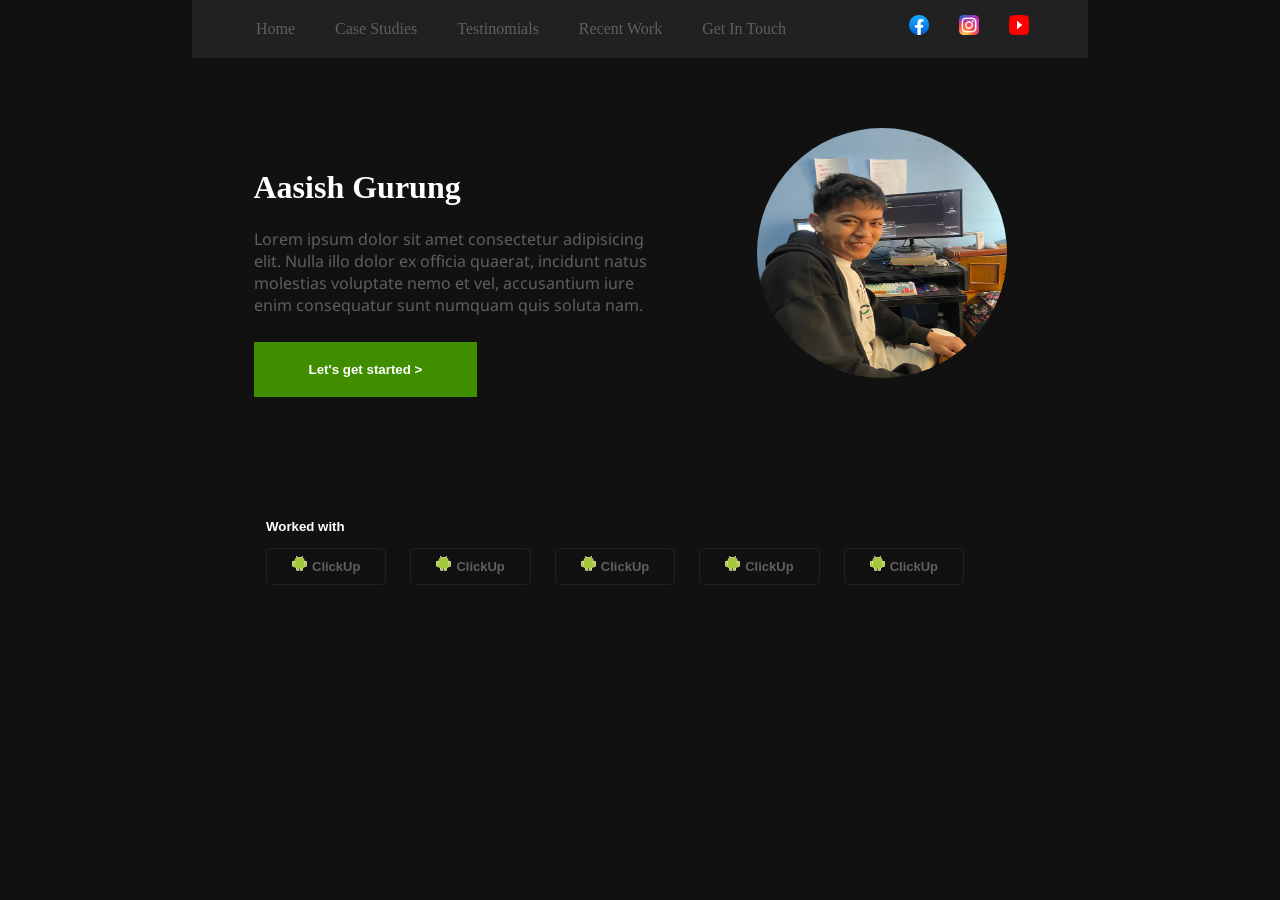
==== index.html @ 5c5aa1d0 "new files mine" ====
<!DOCTYPE html>
<html lang="en">
<head>
    <meta charset="UTF-8">
    <meta name="viewport" content="width=device-width, initial-scale=1.0">
    <link href="style.css" rel="stylesheet">
    <link rel="preconnect" href="https://fonts.googleapis.com">
    <link rel="preconnect" href="https://fonts.gstatic.com" crossorigin>
    <link href="https://fonts.googleapis.com/css2?family=Noto+Sans:ital,wght@0,100..900;1,100..900&display=swap" rel="stylesheet">
    <title>Document</title>
</head>
<body>
    <div class="container">
        <nav>
            <div class="links"> 
                <a href="#">Home</a>
                <a href="#">Case Studies</a>
                <a href="#">Testinomials</a>
                <a href="#">Recent Work</a>
                <a href="#">Get In Touch</a>
            </div>
            <div class="icons">
                <a href=""><img width="20" height="20" src="facebook.png" alt="facebook"></a>
                <a href=""><img width="20" height="20" src="instagram.png" alt="instagram"></a>
                <a href=""><img src="youtube.png" width="20" height="20" alt="youtube"></a>
            </div>
        </nav>
        <div class="user">
            <div class="info">
                <h1>Aasish Gurung</h1>
                <p>Lorem ipsum dolor sit amet consectetur adipisicing elit. Nulla illo dolor ex officia quaerat, incidunt natus molestias voluptate nemo et vel, accusantium iure enim consequatur sunt numquam quis soluta nam.</p>
                <button id="btn">Let's get started ></button>
            </div>
            <div class="profile">
                <img id="user-image" src="profile.jpg" alt="userprofile" width="250" height="250">
            </div>
        </div>
        <div class="partners">
            <h5>Worked with</h5>
            <a href=""><img src="android-robot.png" width="15" height="15" alt="icons">ClickUp</a>
            <a href=""><img src="android-robot.png" width="15" height="15" alt="icons">ClickUp</a>
            <a href=""><img src="android-robot.png" width="15" height="15" alt="icons">ClickUp</a>
            <a href=""><img src="android-robot.png" width="15" height="15" alt="icons">ClickUp</a>
            <a href=""><img src="android-robot.png" width="15" height="15" alt="icons">ClickUp</a>
        </div>
    </div>
    <script src="script.js"></script>
</body>
</html>
---- style.css ----
/* 
    #5f5f5f text in navigation
    #212121 color for navigatioin
*/




body {
    background-color: #111111;
    padding: 0;
    margin: 0;
}


.container {
    background-color: #111111;
    height: 100%;
    margin-top: 0%;
}

nav {
    background-color: #212121;
    max-width: 70%;
    margin-left: 15%;
    display: flex;
    justify-content: space-around;
    margin-top: 0;
}

nav .links {
    display: flex;
    justify-content: space-between;
}

nav .links a{
    font-size:medium;
    text-decoration: none;
    color: #5f5f5f;
    margin: 20px;
}

nav .icons {
    display: flex;

}

nav .icons a {
    margin: 15px;
}

.user  {
    display: flex;
    max-width: 70%;
    margin-left: 15%;
    margin-top: 70px;
    justify-content: space-around;
}

.user .info{
    padding: 20px;
}

.user .info h1{
    color: #ffffff;
}

.user .info p{
    width: 400px;
    color: #5f5f5f;
    font-family:"Noto Sans", sans-serif;
}

.user .info button {
    margin-top: 10px;
    background-color: #418d00;
    border: none;
    padding:20px 55px 20px 55px;
    font-weight: bold;
    color: #ffffff;
}


.profile img {
    border-radius: 50%;
    object-fit: fill;
    margin-right: 40px;
}


.partners {
    max-width: 70%;
    margin-left: 20%;
    padding: 10px;
    margin-top: 70px;
}


.partners h5{
    color: #ffffff;
    font-family:Arial, Helvetica, sans-serif;
}

.partners a{
    margin-right: 20px;
    border: 1px solid #222222 ;
    padding: 10px 25px 10px 25px;
    border-radius: 8%;
    color: #5f5f5f;
    text-decoration: none;
    font-family:sans-serif;
    font-weight:600;
    font-size: small;
}

.partners a img{
    margin-right: 5px;
}
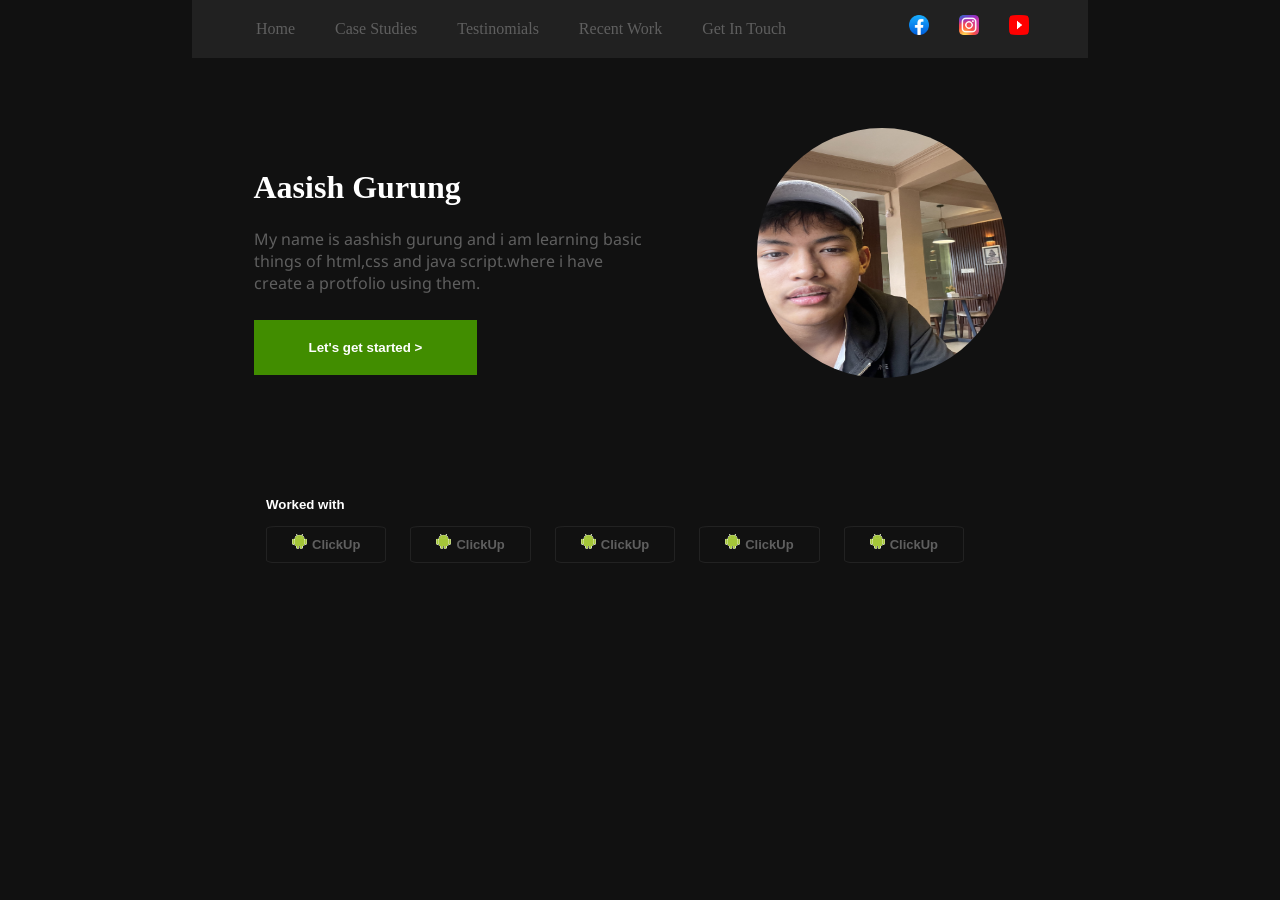
==== commit e73acfa2: "changes on profile" ====
--- a/index.html
+++ b/index.html
@@ -28,11 +28,11 @@
         <div class="user">
             <div class="info">
                 <h1>Aasish Gurung</h1>
-                <p>Lorem ipsum dolor sit amet consectetur adipisicing elit. Nulla illo dolor ex officia quaerat, incidunt natus molestias voluptate nemo et vel, accusantium iure enim consequatur sunt numquam quis soluta nam.</p>
+                <p>My name is aashish gurung and i am learning basic things of html,css and java script.where i have create a protfolio using them.</p>
                 <button id="btn">Let's get started ></button>
             </div>
             <div class="profile">
-                <img id="user-image" src="profile.jpg" alt="userprofile" width="250" height="250">
+                <img id="user-image" src="aish.jpg" alt="userprofile" width="250" height="250">
             </div>
         </div>
         <div class="partners">
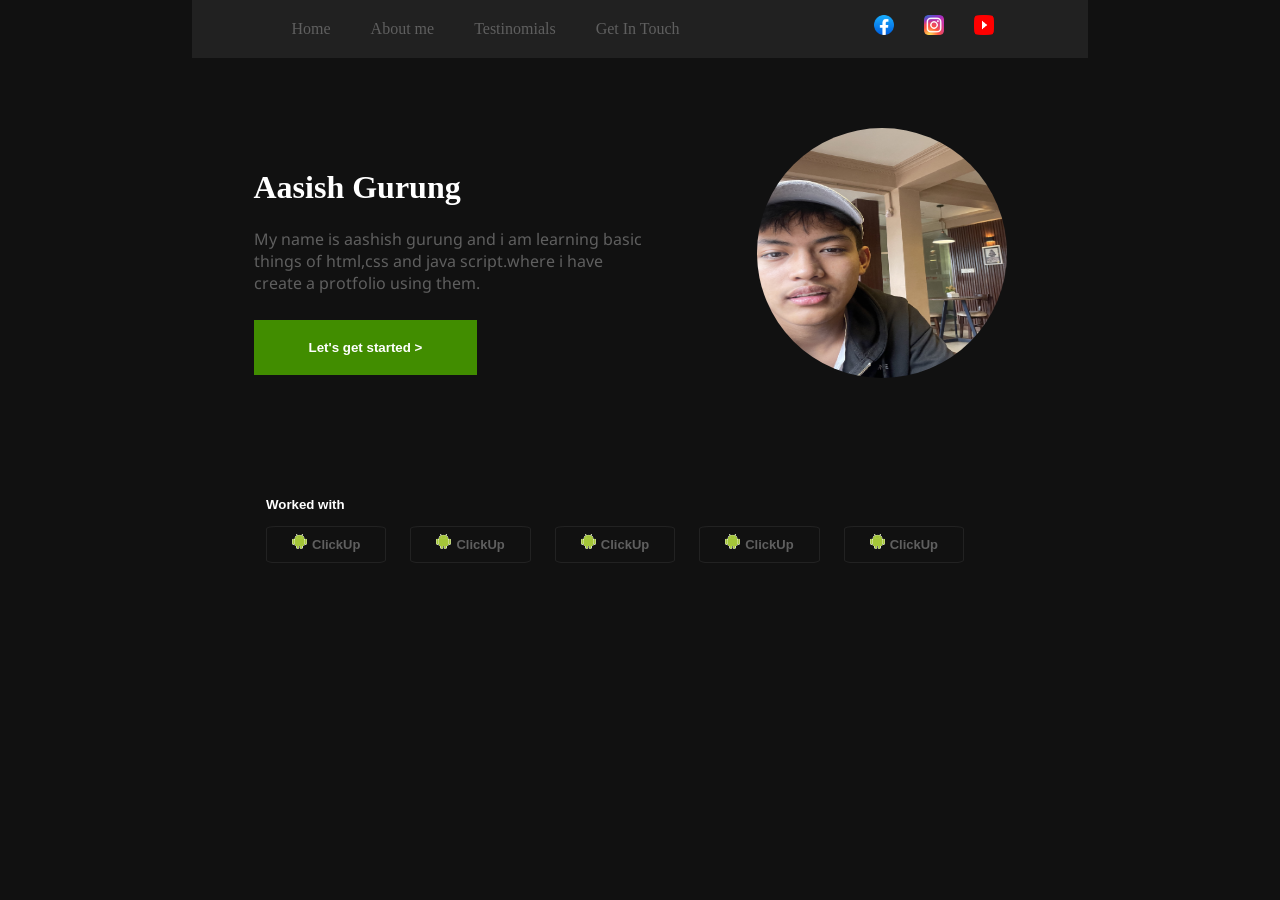
==== commit 7cc7f937: "responsive nav" ====
--- a/index.html
+++ b/index.html
@@ -13,16 +13,26 @@
     <div class="container">
         <nav>
             <div class="links"> 
-                <a href="#">Home</a>
-                <a href="#">Case Studies</a>
-                <a href="#">Testinomials</a>
-                <a href="#">Recent Work</a>
-                <a href="#">Get In Touch</a>
+                <a href="index.html">Home</a>
+                <a href="aboutme.html">About me</a>
+                <a href="testinomials.html">Testinomials</a>
+                <a href="contact.html">Get In Touch</a>
             </div>
             <div class="icons">
                 <a href=""><img width="20" height="20" src="facebook.png" alt="facebook"></a>
                 <a href=""><img width="20" height="20" src="instagram.png" alt="instagram"></a>
                 <a href=""><img src="youtube.png" width="20" height="20" alt="youtube"></a>
+            </div>
+            <div class="menu">
+                <img src="Hamburger Menu.png" width="20" height="20" onclick="showMenu()">
+                <div class="items-menu">
+                    <ul>
+                        <li>Home</li>
+                        <li>About</li>
+                        <li>Testinomials</li>
+                        <li>Get in Touch</li>
+                    </ul>
+                </div>
             </div>
         </nav>
         <div class="user">
@@ -45,5 +55,6 @@
         </div>
     </div>
     <script src="script.js"></script>
+    <script src="function.js"></script>
 </body>
 </html>
--- a/style.css
+++ b/style.css
@@ -22,6 +22,7 @@
 nav {
     background-color: #212121;
     max-width: 70%;
+    width: 100%;
     margin-left: 15%;
     display: flex;
     justify-content: space-around;
@@ -47,6 +48,23 @@
 
 nav .icons a {
     margin: 15px;
+}
+
+nav .menu {
+    display: none;
+    margin-top: 5%;
+    position: relative;
+    margin-left: 5%;
+}
+
+nav .menu .items-menu {
+    display: none;
+    background-color: #ffffff;
+    list-style-type: none;
+    position: absolute;
+    top: 0%;
+    left: 0%;
+    
 }
 
 .user  {
@@ -115,4 +133,110 @@
 
 .partners a img{
     margin-right: 5px;
+}
+
+.testinomials {
+    display: flex;
+    justify-content: space-between;
+    max-width: 70%;
+    margin-left: 15%;
+    padding: 10px;
+    margin-top: 70px;
+    padding: 10px;
+}
+
+.testinomials .testinomial {
+    background-color: #ffffff;
+    width: 250px;
+    padding: 10px;
+    text-align: center;
+    border-radius: 25px;
+}
+
+.testinomials .testinomial img {
+    border-radius: 50%; 
+}
+
+.testinomials .testinomial h3 {
+    font-weight: bold;
+}
+
+.testinomials .testinomial p {
+    font-family: Arial, Helvetica, sans-serif;
+    color:#5f5f5f
+}
+
+.contact-container {
+    margin-left: 15%;
+    max-width: 70%;
+
+    justify-content: center;
+    display: flex;
+}
+
+.contact-container form {
+    background-color: #ffffff;
+    margin-top: 80px;
+    width:400px;
+    padding: 20px;
+    border-radius: 25px;
+    text-align: center;
+}
+
+.contact-container form h1 {
+    font-family: Cambria, Cochin, Georgia, Times, 'Times New Roman', serif;
+    color: #826980;
+}
+
+.contact-container form .form-group {
+    margin: 20px;
+}
+
+.contact-container form .form-group span{
+    display: block;
+    text-align: start;
+    margin-left: 35px;
+    color: #a588a2;
+    font-family: "Noto Sans", sans-serif;
+    font-weight: bold;
+}
+
+.contact-container form .form-group input{
+    width: 80%;
+    height: 50px;
+    border: none;
+    border-bottom: 1px solid #d1d1d1;
+    font-style: italic;
+    font-weight: bolder;
+}
+
+.contact-container form button{
+    width: 50%;
+    padding: 20px 50px 20px 50px;
+    font-style: italic;
+    font-weight: bold;
+    font-size: 20px;
+    border: none;
+    background-color: rgb(60, 70, 222);
+    border-radius: 15px;
+    color: #ffffff;
+    box-shadow: 0 4px 8px 0 rgba(0, 0, 0, 0.2), 0 6px 20px 0 rgba(0, 0, 0, 0.19);
+}
+
+
+@media screen and (max-width: 400px){
+    nav .links, nav .icons
+    {
+        display: none;
+    }
+    
+    nav {
+        justify-content: end;
+    }
+
+    nav .menu {
+        display: block;
+        position: relative;
+        right: 0;
+    }
 }
